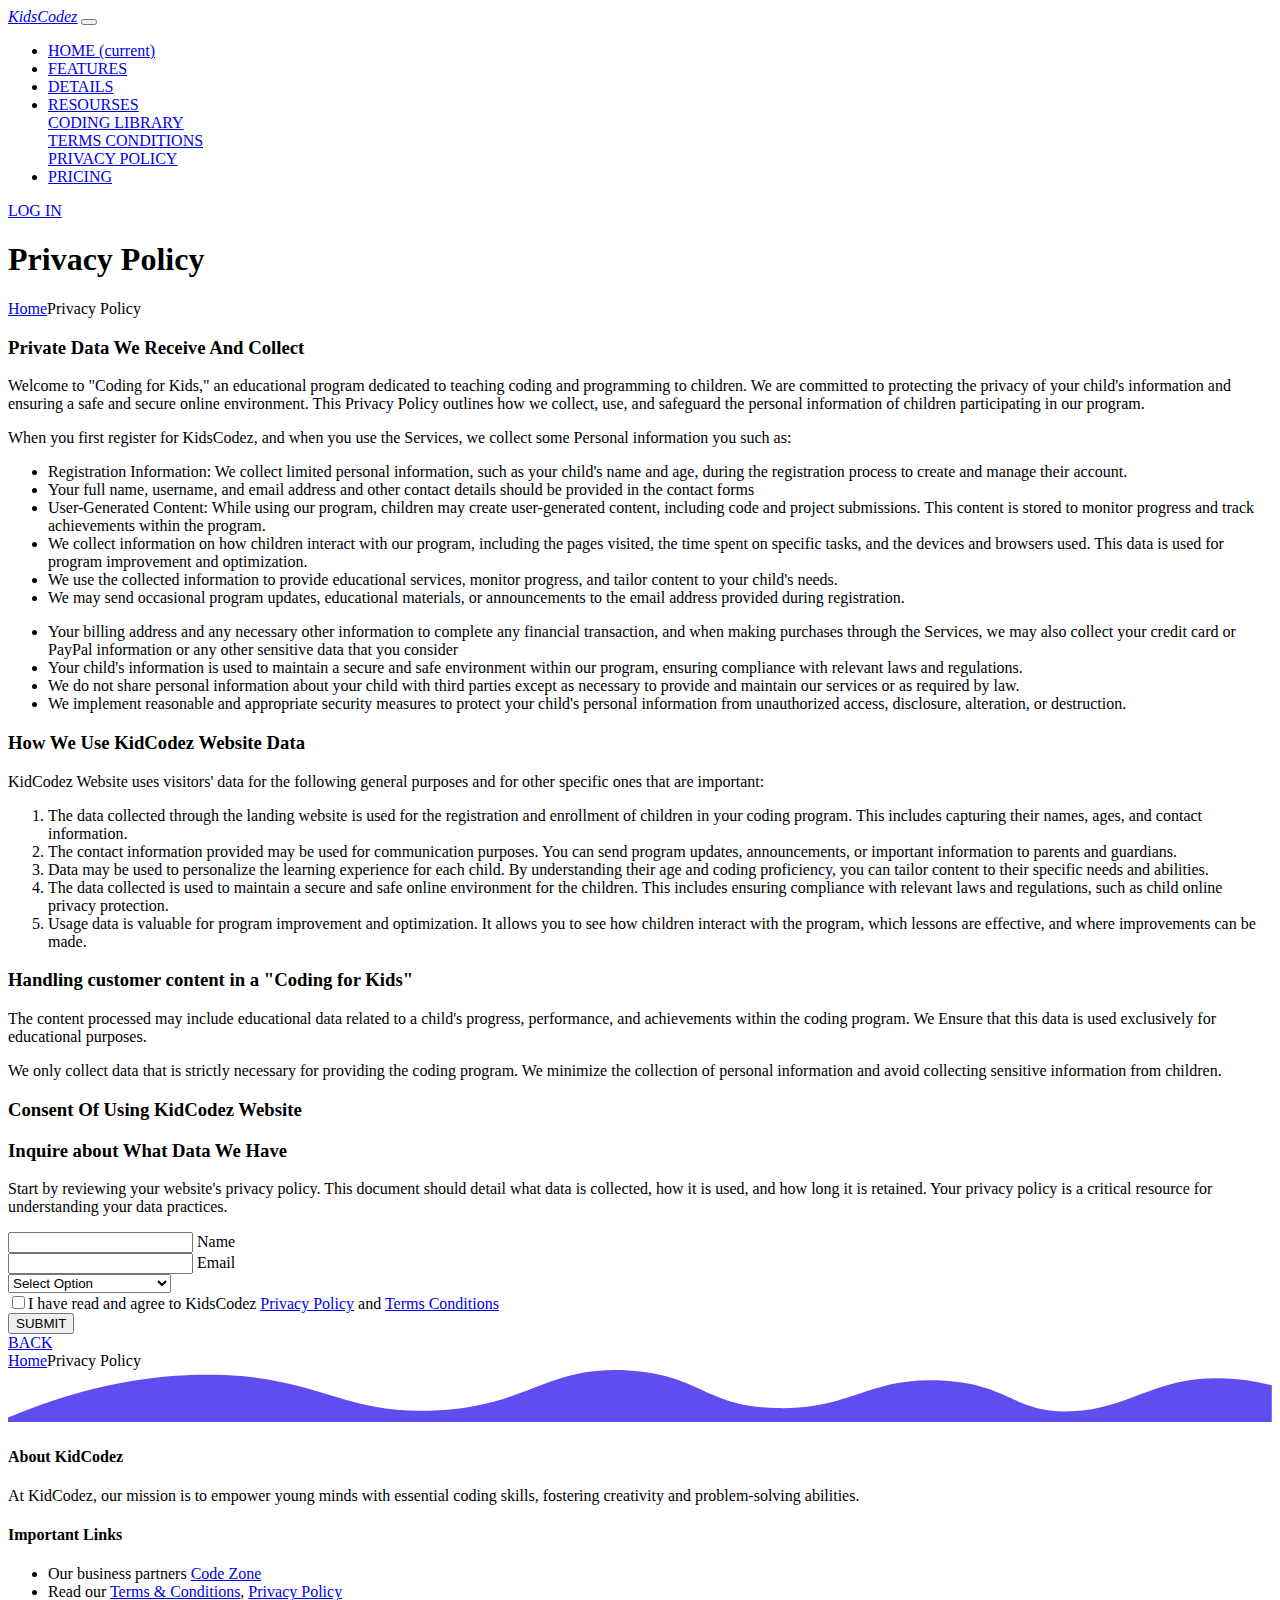
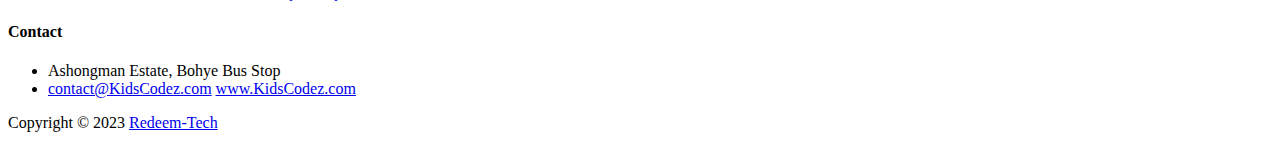
==== privacy-policy.html @ fbb99412 "privacy-policy.html" ====
<!DOCTYPE html>
<html lang="en">
<head>
    <meta charset="utf-8">
    <meta name="viewport" content="width=device-width, initial-scale=1, shrink-to-fit=no">
    
    <!-- SEO Meta Tags -->
    <meta name="description" content="Tivo is a HTML landing page template built with Bootstrap to help you crate engaging presentations for SaaS apps and convert visitors into users.">
    <meta name="author" content="Inovatik">

    <!-- OG Meta Tags to improve the way the post looks when you share the page on LinkedIn, Facebook, Google+ -->
	<meta property="og:site_name" content="" /> <!-- website name -->
	<meta property="og:site" content="" /> <!-- website link -->
	<meta property="og:title" content=""/> <!-- title shown in the actual shared post -->
	<meta property="og:description" content="" /> <!-- description shown in the actual shared post -->
	<meta property="og:image" content="" /> <!-- image link, make sure it's jpg -->
	<meta property="og:url" content="" /> <!-- where do you want your post to link to -->
	<meta property="og:type" content="article" />

    <!-- Website Title -->
    <title>Privacy Policy - KidsCodez</title>
    
    <!-- Styles -->
    <link href="https://fonts.googleapis.com/css?family=Open+Sans:400,400i,700&display=swap&subset=latin-ext" rel="stylesheet">
    <link href="css/bootstrap.css" rel="stylesheet">
    <link href="css/fontawesome-all.css" rel="stylesheet">
    <link href="css/swiper.css" rel="stylesheet">
	<link href="css/magnific-popup.css" rel="stylesheet">
	<link href="css/styles.css" rel="stylesheet">
	
	<!-- Favicon  -->
    <link rel="icon" href="images/favicon.png">
</head>
<body data-spy="scroll" data-target=".fixed-top">
    
    <!-- Preloader -->
	<div class="spinner-wrapper">
        <div class="spinner">
            <div class="bounce1"></div>
            <div class="bounce2"></div>
            <div class="bounce3"></div>
        </div>
    </div>
    <!-- end of preloader -->
    

    <!-- Navigation -->
    <nav class="navbar navbar-expand-lg navbar-dark navbar-custom fixed-top">
        <div class="container">

            <!-- Text Logo - Use this if you don't have a graphic logo -->
            <a class="navbar-brand logo-text page-scroll" href="index.html"><em>Kids<u>Codez</u></em></a>

            <!-- Image Logo -->
            <!-- <a class="navbar-brand logo-image" href="index.html"><img src="images/logo.svg" alt="alternative"></a>  -->
            
            <!-- Mobile Menu Toggle Button -->
            <button class="navbar-toggler" type="button" data-toggle="collapse" data-target="#navbarsExampleDefault" aria-controls="navbarsExampleDefault" aria-expanded="false" aria-label="Toggle navigation">
                <span class="navbar-toggler-awesome fas fa-bars"></span>
                <span class="navbar-toggler-awesome fas fa-times"></span>
            </button>
            <!-- end of mobile menu toggle button -->

            <div class="collapse navbar-collapse" id="navbarsExampleDefault">
                <ul class="navbar-nav ml-auto">
                    <li class="nav-item">
                        <a class="nav-link page-scroll" href="index.html#header">HOME <span class="sr-only">(current)</span></a>
                    </li>
                    <li class="nav-item">
                        <a class="nav-link page-scroll" href="index.html#features">FEATURES</a>
                    </li>
                    <li class="nav-item">
                        <a class="nav-link page-scroll" href="index.html#details">DETAILS</a>
                    </li>

                    <!-- Dropdown Menu -->          
                    <li class="nav-item dropdown">
                        <a class="nav-link dropdown-toggle page-scroll" href="index.html#video" id="navbarDropdown" role="button" aria-haspopup="true" aria-expanded="false">RESOURSES</a>
                        <div class="dropdown-menu" aria-labelledby="navbarDropdown">
                            <a class="dropdown-item" href="article-details.html"><span class="item-text">CODING LIBRARY</span></a>
                            <div class="dropdown-items-divide-hr"></div>
                            <a class="dropdown-item" href="terms-conditions.html"><span class="item-text">TERMS CONDITIONS</span></a>
                            <div class="dropdown-items-divide-hr"></div>
                            <a class="dropdown-item" href="privacy-policy.html"><span class="item-text">PRIVACY POLICY</span></a>
                        </div>
                    </li>
                    <!-- end of dropdown menu -->

                    <li class="nav-item">
                        <a class="nav-link page-scroll" href="index.html#pricing">PRICING</a>
                    </li>
                </ul>
                <span class="nav-item">
                    <a class="btn-outline-sm" href="log-in.html">LOG IN</a>
                </span>
            </div>
        </div> <!-- end of container -->
    </nav> <!-- end of navbar -->
    <!-- end of navigation -->


    <!-- Header -->
    <header id="header" class="ex-header">
        <div class="container">
            <div class="row">
                <div class="col-md-12">
                    <h1>Privacy Policy</h1>
                </div> <!-- end of col -->
            </div> <!-- end of row -->
        </div> <!-- end of container -->
    </header> <!-- end of ex-header -->
    <!-- end of header -->


    <!-- Breadcrumbs -->
    <div class="ex-basic-1">
        <div class="container">
            <div class="row">
                <div class="col-lg-12">
                    <div class="breadcrumbs">
                        <a href="index.html">Home</a><i class="fa fa-angle-double-right"></i><span>Privacy Policy</span>
                    </div> <!-- end of breadcrumbs -->
                </div> <!-- end of col -->
            </div> <!-- end of row -->
        </div> <!-- end of container -->
    </div> <!-- end of ex-basic-1 -->
    <!-- end of breadcrumbs -->


    <!-- Privacy Content -->
    <div class="ex-basic-2">
        <div class="container">
            <div class="row">
                <div class="col-lg-12">
                    <div class="text-container">
                        <h3>Private Data We Receive And Collect</h3>
                        <p>Welcome to "Coding for Kids," an educational program dedicated to teaching coding and programming to children. 
                            We are committed to protecting the privacy of your child's information and ensuring a safe and secure online environment. 
                            This Privacy Policy outlines how we collect, use, and safeguard the personal information of children participating in our program.</p>
                        <p>When you first register for KidsCodez, and when you use the Services, we collect some Personal information you such as:</p>
                        <div class="row">
                            <div class="col-md-6">
                                <ul class="list-unstyled li-space-lg indent">
                                    <li class="media">
                                        <i class="fas fa-square"></i>
                                        <div class="media-body">Registration Information: We collect limited personal information, such as your child's name and age, during the registration process to create and manage their account.</div>
                                    </li>
                                    <li class="media">
                                        <i class="fas fa-square"></i>
                                        <div class="media-body">Your full name, username, and email address and other contact details should be provided in the contact forms</div>
                                    </li>
                                    <li class="media">
                                        <i class="fas fa-square"></i>
                                        <div class="media-body">User-Generated Content: While using our program, children may create user-generated content, including code and project submissions. This content is stored to monitor progress and track achievements within the program.</div>
                                    </li>
                                    <li class="media">
                                        <i class="fas fa-square"></i>
                                        <div class="media-body"> We collect information on how children interact with our program, including the pages visited, the time spent on specific tasks, and the devices and browsers used. This data is used for program improvement and optimization.</div>
                                    </li>
                                    <li class="media">
                                        <i class="fas fa-square"></i>
                                        <div class="media-body">We use the collected information to provide educational services, monitor progress, and tailor content to your child's needs.</div>
                                    </li>
                                    <li class="media">
                                        <i class="fas fa-square"></i>
                                        <div class="media-body">We may send occasional program updates, educational materials, or announcements to the email address provided during registration.</div>
                                    </li>
                                </ul>
                            </div> <!-- end of col -->

                            <div class="col-md-6">
                                <ul class="list-unstyled li-space-lg indent">
                                    <li class="media">
                                        <i class="fas fa-square"></i>
                                        <div class="media-body">Your billing address and any necessary other information to complete any financial transaction, and when making purchases through the Services, we may also collect your credit card or PayPal information or any other sensitive data that you consider</div>
                                    </li>
                                    <li class="media">
                                        <i class="fas fa-square"></i>
                                        <div class="media-body">Your child's information is used to maintain a secure and safe environment within our program, ensuring compliance with relevant laws and regulations.</div>
                                    </li>
                                    <li class="media">
                                        <i class="fas fa-square"></i>
                                        <div class="media-body">We do not share personal information about your child with third parties except as necessary to provide and maintain our services or as required by law.</div>
                                    </li>
                                    <li class="media">
                                        <i class="fas fa-square"></i>
                                        <div class="media-body">We implement reasonable and appropriate security measures to protect your child's personal information from unauthorized access, disclosure, alteration, or destruction.</div>
                                    </li>
                                </ul>
                            </div> <!-- end of col -->
                        </div> <!-- end of row -->
                    </div> <!-- end of text-container-->
                    
                    <div class="text-container">
                        <h3>How We Use KidCodez Website Data</h3>
                        <p>KidCodez Website uses visitors' data for the following general purposes and for other specific ones that are important:</p>
                        <ol class="li-space-lg">
                            <li>The data collected through the landing website is used for the registration and enrollment of children in your coding program. This includes capturing their names, ages, and contact information.</li>
                            <li>The contact information provided may be used for communication purposes. You can send program updates, announcements, or important information to parents and guardians.</li>
                            <li>Data may be used to personalize the learning experience for each child. By understanding their age and coding proficiency, you can tailor content to their specific needs and abilities.</li>
                            <li>The data collected is used to maintain a secure and safe online environment for the children. This includes ensuring compliance with relevant laws and regulations, such as child online privacy protection.</li>
                            <li>Usage data is valuable for program improvement and optimization. It allows you to see how children interact with the program, which lessons are effective, and where improvements can be made.</li>
                        </ol>
                    </div> <!-- end of text-container -->

                    <div class="text-container">
                        <h3>Handling customer content in a "Coding for Kids"</h3>
                        <p>The content processed may include educational data related to a child's progress, performance, and achievements within the coding program. We Ensure that this data is used exclusively for educational purposes.</p>
                        <p>We only collect data that is strictly necessary for providing the coding program. We minimize the collection of personal information and avoid collecting sensitive information from children.</p>
                    </div> <!-- end of text container -->

                    <div class="text-container">
                        <h3>Consent Of Using KidCodez Website</h3>
					    <p></p>
                    </div> <!-- end of text-container -->
                                       
                    <div class="row">
                        <div class="col-md-6">
                            <div class="text-container last">
                                <h3>Inquire about What Data We Have</h3>
                                <p>Start by reviewing your website's privacy policy. This document should detail what data is collected, how it is used, and how long it is retained. Your privacy policy is a critical resource for understanding your data practices.</p>
                                <p></a></p>
                            </div> <!-- end of text container -->
                        </div> <!-- end of col-->
                        <div class="col-md-6">

                            <!-- Privacy Form -->
                            <div class="form-container">
                                <form id="privacyForm" data-toggle="validator" data-focus="false">
                                    <div class="form-group">
                                        <input type="text" class="form-control-input" id="pname" required>
                                        <label class="label-control" for="pname">Name</label>
                                        <div class="help-block with-errors"></div>
                                    </div>
                                    <div class="form-group">
                                        <input type="email" class="form-control-input" id="pemail" required>
                                        <label class="label-control" for="pemail">Email</label>
                                        <div class="help-block with-errors"></div>
                                    </div>
                                    <div class="form-group">
                                        <select class="form-control-select" id="pselect" required>
                                            <option class="select-option" value="" disabled selected>Select Option</option>
                                            <option class="select-option" value="Delete data">Book 1 hour Free Class</option>
                                            <option class="select-option" value="Show me data">Basic Package</option>
                                            <option class="select-option" value="Show me data">Online Class Package</option>
                                            <option class="select-option" value="Show me data">Home Tuition Package</option>
                                        </select>
                                        <div class="help-block with-errors"></div>
                                    </div>
                                    <div class="form-group checkbox">
                                        <input type="checkbox" id="pterms" value="Agreed-to-Terms" required>I have read and agree to KidsCodez <a href="privacy-policy.html">Privacy Policy</a> and <a href="terms-conditions.html">Terms Conditions</a>
                                        <div class="help-block with-errors"></div>
                                    </div>
                                    <div class="form-group">
                                        <button type="submit" class="form-control-submit-button">SUBMIT</button>
                                    </div>
                                    <div class="form-message">
                                        <div id="pmsgSubmit" class="h3 text-center hidden"></div>
                                    </div>
                                </form>
                            </div> <!-- end of form container -->
                            <!-- end of privacy form -->

                        </div> <!-- end of col--> 
                    </div> <!-- end of row -->
                    <a class="btn-outline-reg" href="index.html">BACK</a>
                </div> <!-- end of col-->
            </div> <!-- end of row -->
        </div> <!-- end of container -->
    </div> <!-- end of ex-basic-2 -->
    <!-- end of privacy content -->


    <!-- Breadcrumbs -->
    <div class="ex-basic-1">
        <div class="container">
            <div class="row">
                <div class="col-lg-12">
                    <div class="breadcrumbs">
                        <a href="index.html">Home</a><i class="fa fa-angle-double-right"></i><span>Privacy Policy</span>
                    </div> <!-- end of breadcrumbs -->
                </div> <!-- end of col -->
            </div> <!-- end of row -->
        </div> <!-- end of container -->
    </div> <!-- end of ex-basic-1 -->
    <!-- end of breadcrumbs -->

    
    <!-- Footer -->
    <svg class="ex-footer-frame" data-name="Layer 2" xmlns="http://www.w3.org/2000/svg" preserveAspectRatio="none" viewBox="0 0 1920 79"><defs><style>.cls-2{fill:#5f4def;}</style></defs><title>footer-frame</title><path class="cls-2" d="M0,72.427C143,12.138,255.5,4.577,328.644,7.943c147.721,6.8,183.881,60.242,320.83,53.737,143-6.793,167.826-68.128,293-60.9,109.095,6.3,115.68,54.364,225.251,57.319,113.58,3.064,138.8-47.711,251.189-41.8,104.012,5.474,109.713,50.4,197.369,46.572,89.549-3.91,124.375-52.563,227.622-50.155A338.646,338.646,0,0,1,1920,23.467V79.75H0V72.427Z" transform="translate(0 -0.188)"/></svg>
    <div class="footer">
        <div class="container">
            <div class="row">
                <div class="col-md-4">
                    <div class="footer-col first">
                        <h4>About KidCodez</h4>
                        <p class="p-small">At KidCodez, our mission is to empower young minds with essential coding skills, fostering creativity and problem-solving abilities.</p>
                    </div>
                </div> <!-- end of col -->
                <div class="col-md-4">
                    <div class="footer-col middle">
                        <h4>Important Links</h4>
                        <ul class="list-unstyled li-space-lg p-small">
                            <li class="media">
                                <i class="fas fa-square"></i>
                                <div class="media-body">Our business partners <a class="white" href="#your-link">Code Zone</a></div>
                            </li>
                            <li class="media">
                                <i class="fas fa-square"></i>
                                <div class="media-body">Read our <a class="white" href="terms-conditions.html">Terms & Conditions</a>, <a class="white" href="privacy-policy.html">Privacy Policy</a></div>
                            </li>
                        </ul>
                    </div>
                </div> <!-- end of col -->
                <div class="col-md-4">
                    <div class="footer-col last">
                        <h4>Contact</h4>
                        <ul class="list-unstyled li-space-lg p-small">
                            <li class="media">
                                <i class="fas fa-map-marker-alt"></i>
                                <div class="media-body">Ashongman Estate, Bohye Bus Stop</div>
                            </li>
                            <li class="media">
                                <i class="fas fa-envelope"></i>
                                <div class="media-body"><a class="white" href="mailto:contact@KidsCodez.com">contact@KidsCodez.com</a> <i class="fas fa-globe"></i><a class="white" href="#your-link">www.KidsCodez.com</a></div>
                            </li>
                        </ul>
                    </div> 
                </div> <!-- end of col -->
            </div> <!-- end of row -->
        </div> <!-- end of container -->
    </div> <!-- end of footer -->  
    <!-- end of footer -->


    <!-- Copyright -->
    <div class="copyright">
        <div class="container">
            <div class="row">
                <div class="col-lg-12">
                    <p class="p-small">Copyright © 2023 <a href="https://redemption19.github.io/redeemtech.github.io/">Redeem-Tech</a><br>
                    </p>
                </div> <!-- end of col -->
            </div> <!-- enf of row -->
        </div> <!-- end of container -->
    </div> <!-- end of copyright --> 
    <!-- end of copyright -->
    
    	
    <!-- Scripts -->
    <script src="js/jquery.min.js"></script> <!-- jQuery for Bootstrap's JavaScript plugins -->
    <script src="js/popper.min.js"></script> <!-- Popper tooltip library for Bootstrap -->
    <script src="js/bootstrap.min.js"></script> <!-- Bootstrap framework -->
    <script src="js/jquery.easing.min.js"></script> <!-- jQuery Easing for smooth scrolling between anchors -->
    <script src="js/swiper.min.js"></script> <!-- Swiper for image and text sliders -->
    <script src="js/jquery.magnific-popup.js"></script> <!-- Magnific Popup for lightboxes -->
    <script src="js/validator.min.js"></script> <!-- Validator.js - Bootstrap plugin that validates forms -->
    <script src="js/scripts.js"></script> <!-- Custom scripts -->
</body>
</html>
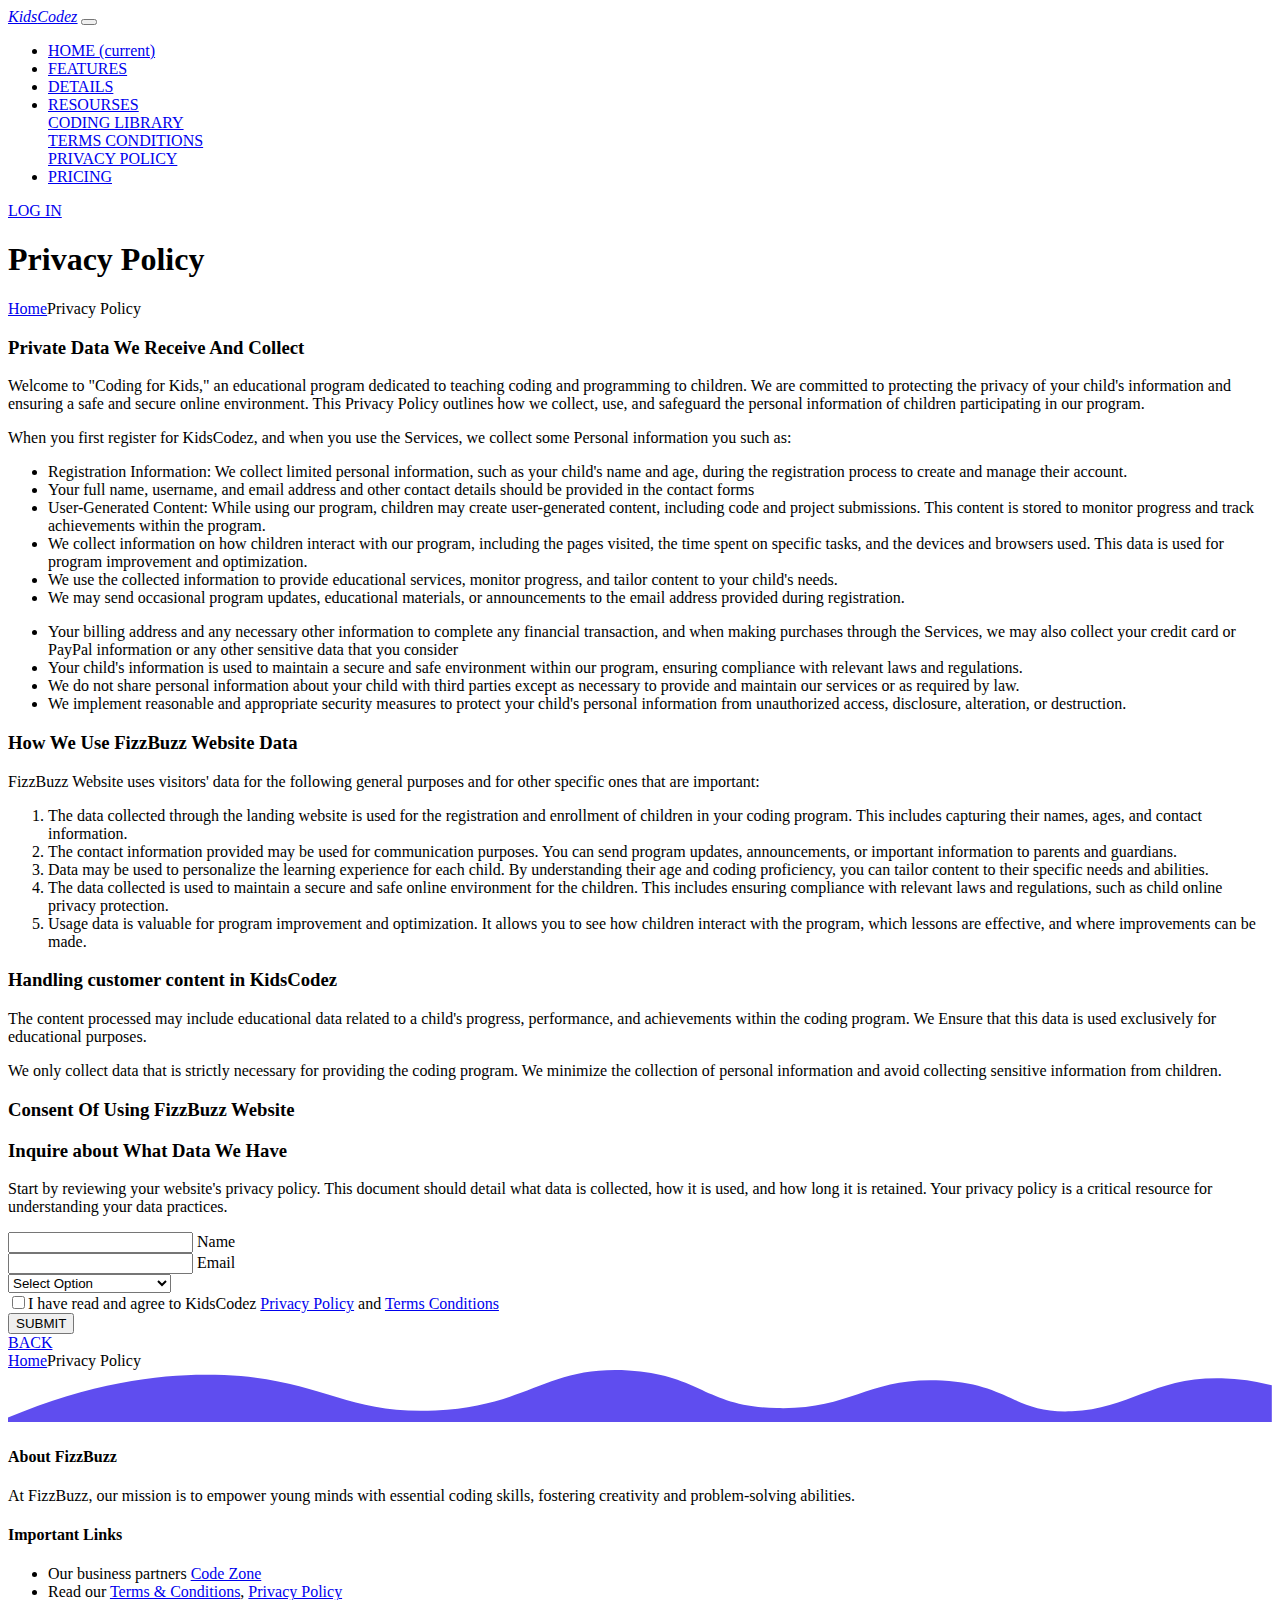
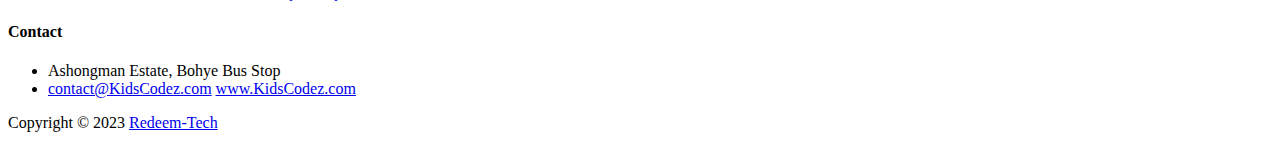
==== commit e990fad0: "add content" ====
--- a/privacy-policy.html
+++ b/privacy-policy.html
@@ -192,8 +192,8 @@
                     </div> <!-- end of text-container-->
                     
                     <div class="text-container">
-                        <h3>How We Use KidCodez Website Data</h3>
-                        <p>KidCodez Website uses visitors' data for the following general purposes and for other specific ones that are important:</p>
+                        <h3>How We Use FizzBuzz Website Data</h3>
+                        <p>FizzBuzz Website uses visitors' data for the following general purposes and for other specific ones that are important:</p>
                         <ol class="li-space-lg">
                             <li>The data collected through the landing website is used for the registration and enrollment of children in your coding program. This includes capturing their names, ages, and contact information.</li>
                             <li>The contact information provided may be used for communication purposes. You can send program updates, announcements, or important information to parents and guardians.</li>
@@ -204,13 +204,13 @@
                     </div> <!-- end of text-container -->
 
                     <div class="text-container">
-                        <h3>Handling customer content in a "Coding for Kids"</h3>
+                        <h3>Handling customer content in KidsCodez</h3>
                         <p>The content processed may include educational data related to a child's progress, performance, and achievements within the coding program. We Ensure that this data is used exclusively for educational purposes.</p>
                         <p>We only collect data that is strictly necessary for providing the coding program. We minimize the collection of personal information and avoid collecting sensitive information from children.</p>
                     </div> <!-- end of text container -->
 
                     <div class="text-container">
-                        <h3>Consent Of Using KidCodez Website</h3>
+                        <h3>Consent Of Using FizzBuzz Website</h3>
 					    <p></p>
                     </div> <!-- end of text-container -->
                                        
@@ -293,8 +293,8 @@
             <div class="row">
                 <div class="col-md-4">
                     <div class="footer-col first">
-                        <h4>About KidCodez</h4>
-                        <p class="p-small">At KidCodez, our mission is to empower young minds with essential coding skills, fostering creativity and problem-solving abilities.</p>
+                        <h4>About FizzBuzz</h4>
+                        <p class="p-small">At FizzBuzz, our mission is to empower young minds with essential coding skills, fostering creativity and problem-solving abilities.</p>
                     </div>
                 </div> <!-- end of col -->
                 <div class="col-md-4">
